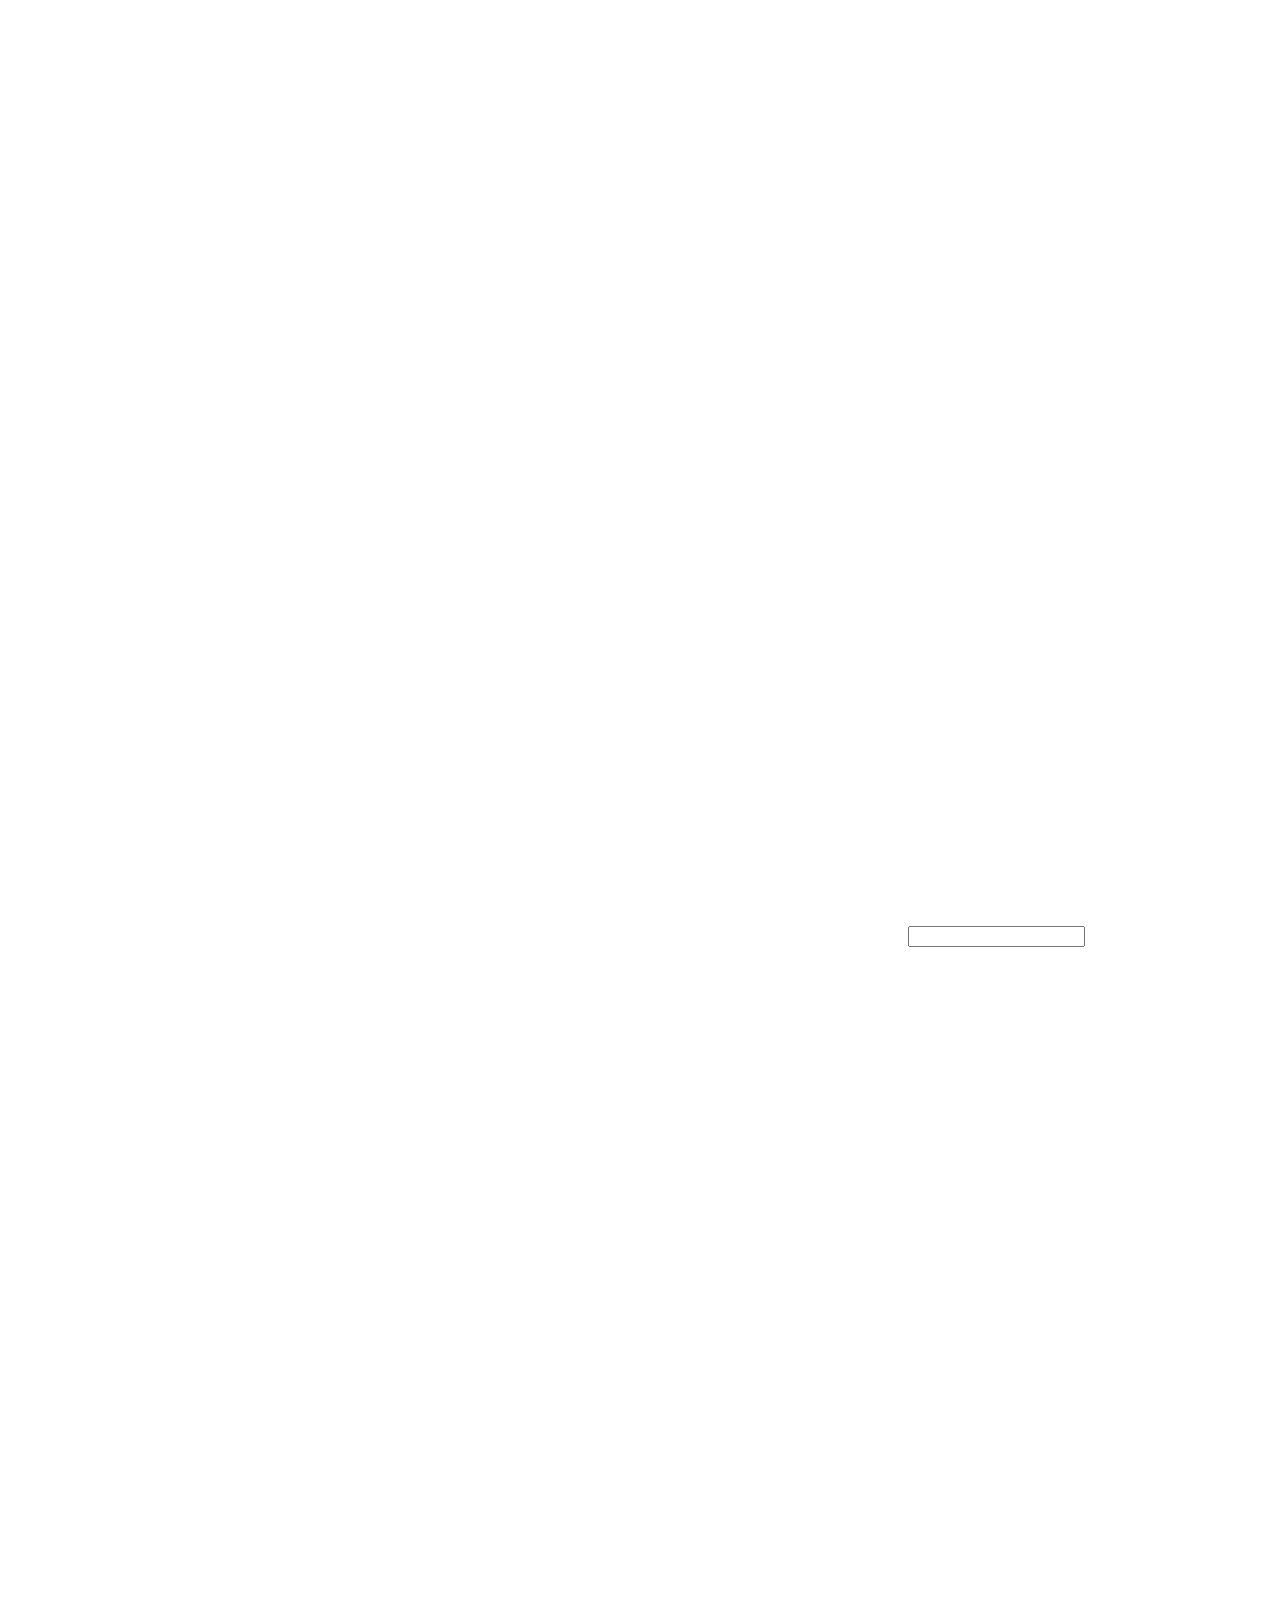
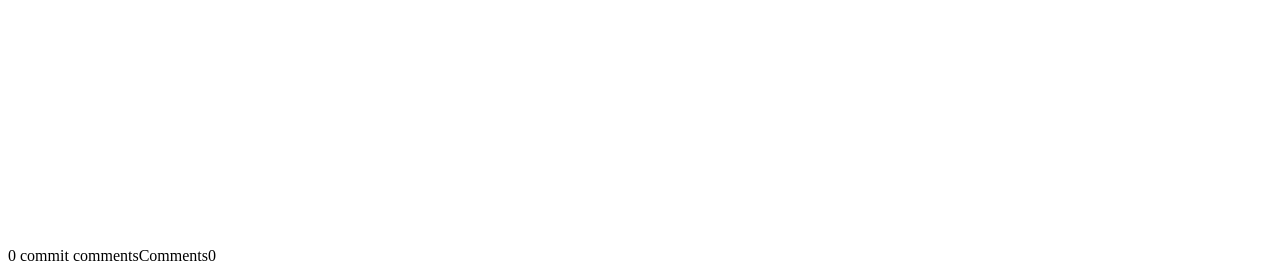
==== index.HTML @ b5903b6b "Create index.HTML" ====
<!DOCTYPE html>
<HTML>
<head>
<meta charset="utf-8">
<style>
#backround {width:2000px;}
#password {margin:900px;}
#input {r:5px;}
</style>
</head>
<body>
<div id="backround">
<img href="https://www.google.com.hk/url?sa=i&amp;url=https%3A%2F%2F4kwallpapers.com%2Fabstract%2Fmacos-ventura-macos-13-macos-2022-stock-dark-mode-5k-retina-8133.html&amp;psig=AOvVaw2zl8SeMX9pM0jfjgj2QuIT&amp;ust=1754331654422000&amp;source=images&amp;cd=vfe&amp;opi=89978449&amp;ved=0CBUQjRxqFwoTCJCF1e-g744DFQAAAAAdAAAAABAL">
</div>
<div id="password">
<input id="input">
</div>
</body>
</HTML>
0 commit commentsComments0
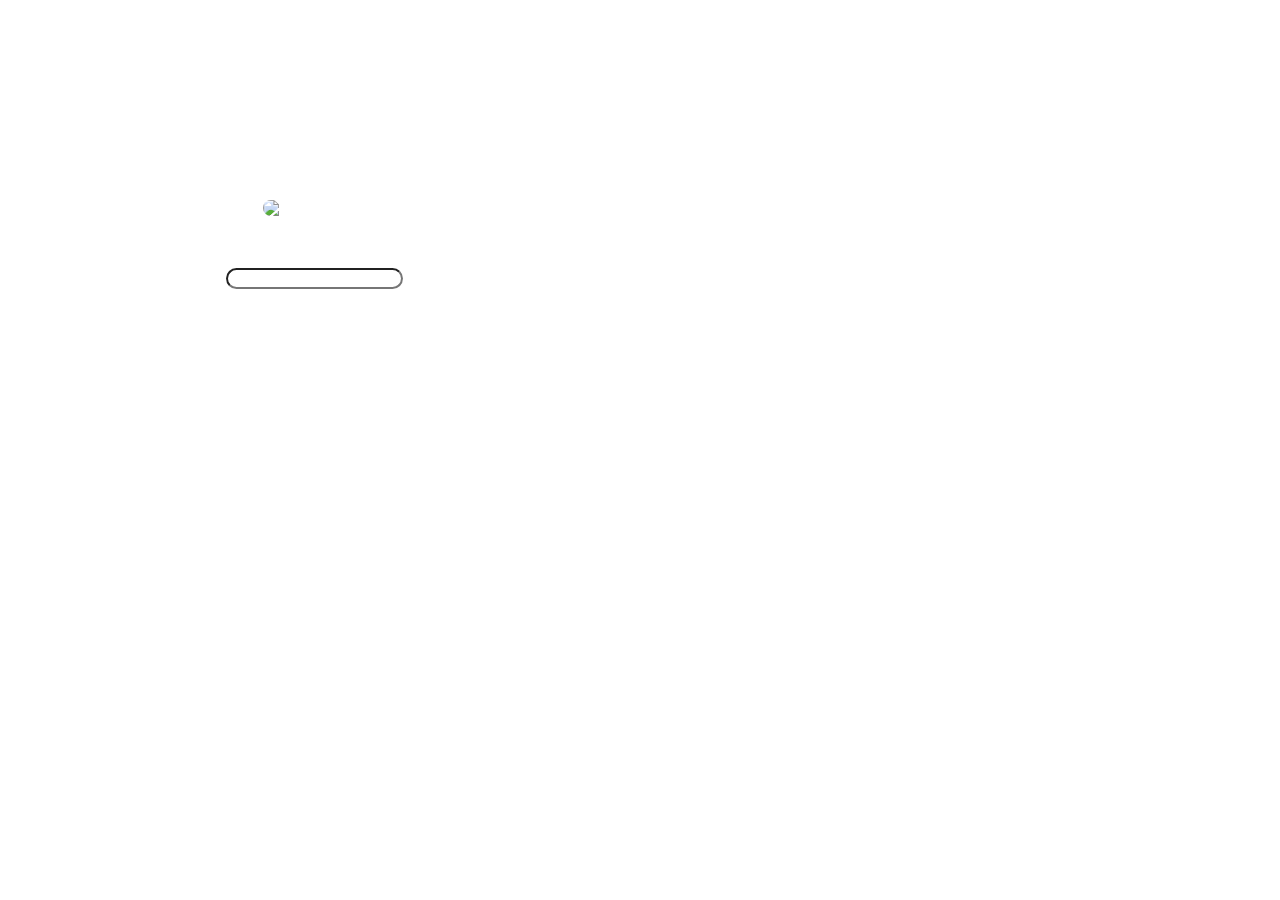
==== commit c9a400d0: "Update index.HTML" ====
--- a/index.HTML
+++ b/index.HTML
@@ -1,20 +1,39 @@
 <!DOCTYPE html>
-<HTML>
-<head>
-<meta charset="utf-8">
-<style>
-#backround {width:2000px;}
-#password {margin:900px;}
-#input {r:5px;}
-</style>
-</head>
-<body>
-<div id="backround">
-<img href="https://www.google.com.hk/url?sa=i&amp;url=https%3A%2F%2F4kwallpapers.com%2Fabstract%2Fmacos-ventura-macos-13-macos-2022-stock-dark-mode-5k-retina-8133.html&amp;psig=AOvVaw2zl8SeMX9pM0jfjgj2QuIT&amp;ust=1754331654422000&amp;source=images&amp;cd=vfe&amp;opi=89978449&amp;ved=0CBUQjRxqFwoTCJCF1e-g744DFQAAAAAdAAAAABAL">
-</div>
-<div id="password">
+<html>
+    <head>
+        <meta charset="utf-8">
+        <title>New webpage</title>
+        <style>
+            #input {
+                border-radius:34px;
+                position:absolute;
+                top:268px;
+                left:226px;
+            }
+            #img {
+                border-radius:40px;
+                position:absolute;
+                top:200px;
+                left:263px;
+                z-index:1;
+                width:80px;
+            }
+        </style>
+    </head>
+    <body>
+
+<img id="prof" src="">
 <input id="input">
-</div>
-</body>
-</HTML>
-0 commit commentsComments0
+<a>
+    <img id="img" src="https://cdn.kastatic.org/third_party/javascript-khansrc/live-editor/build/images/animals/butterfly_monarch.png">
+    
+</a>
+<script>
+    var input;
+    input=document.getElementById("input").value
+    console.log(input);
+</script>
+
+
+    </body>
+</html>
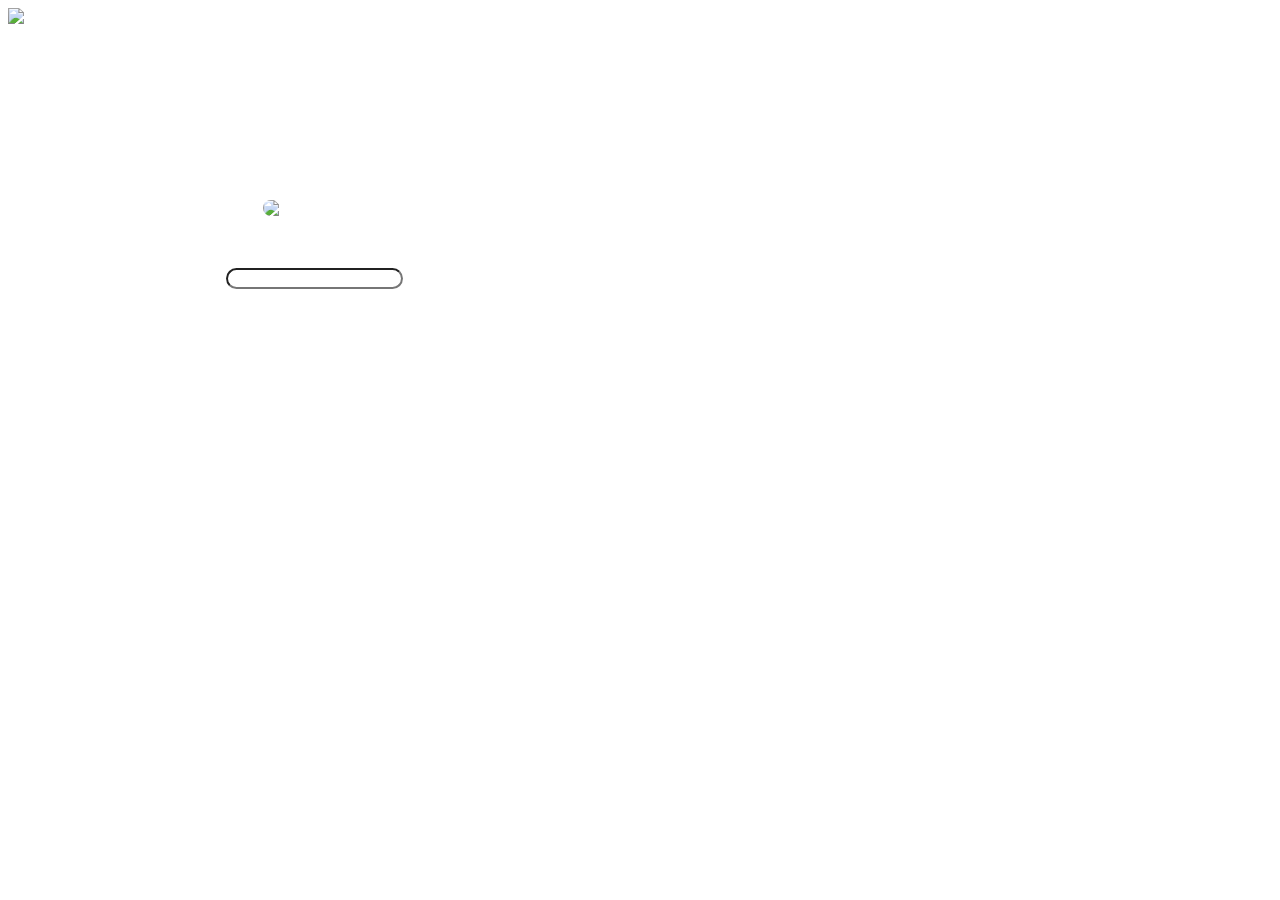
==== commit c8e77af7: "Update index.HTML" ====
--- a/index.HTML
+++ b/index.HTML
@@ -22,7 +22,7 @@
     </head>
     <body>
 
-<img id="prof" src="">
+<img id="prof" src="macos-ventura-macos-13-macos-2022-stock-dark-mode-5k-retina-3840x2160-8133.jpg">
 <input id="input">
 <a>
     <img id="img" src="https://cdn.kastatic.org/third_party/javascript-khansrc/live-editor/build/images/animals/butterfly_monarch.png">
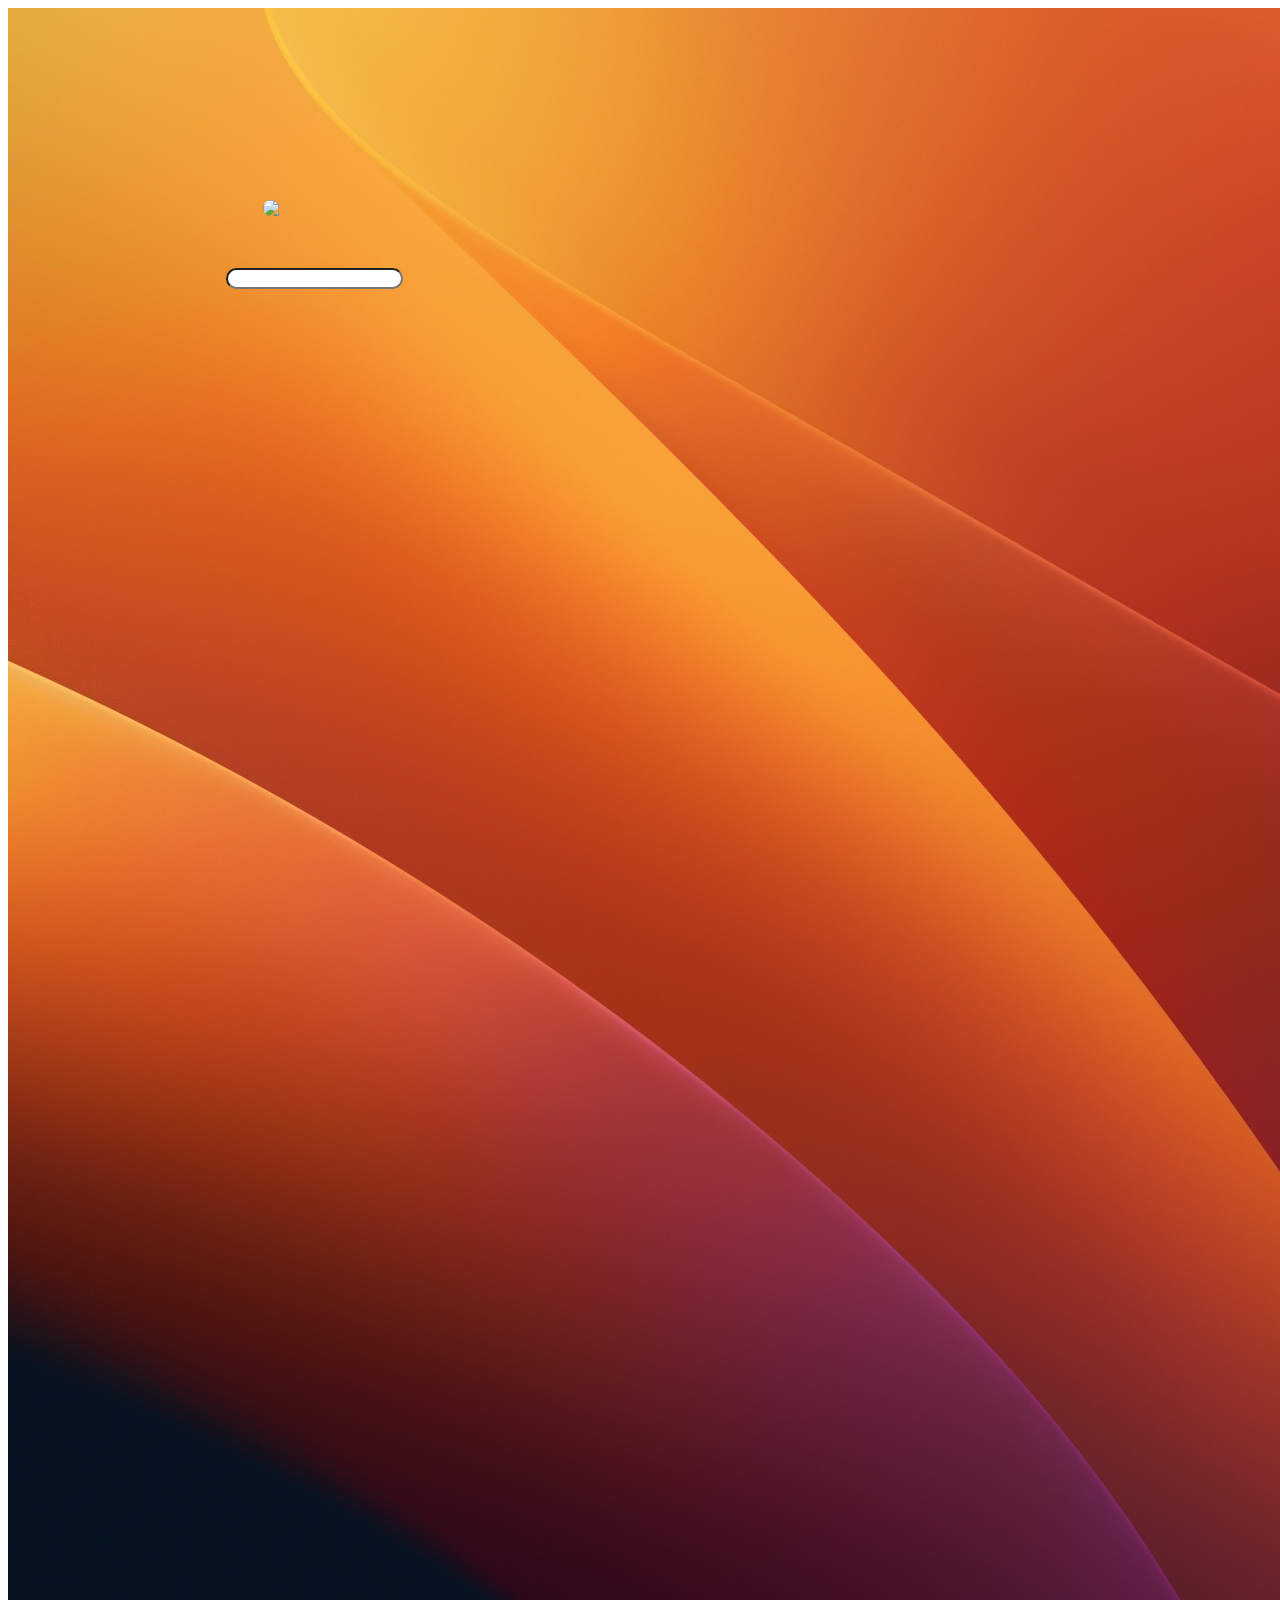
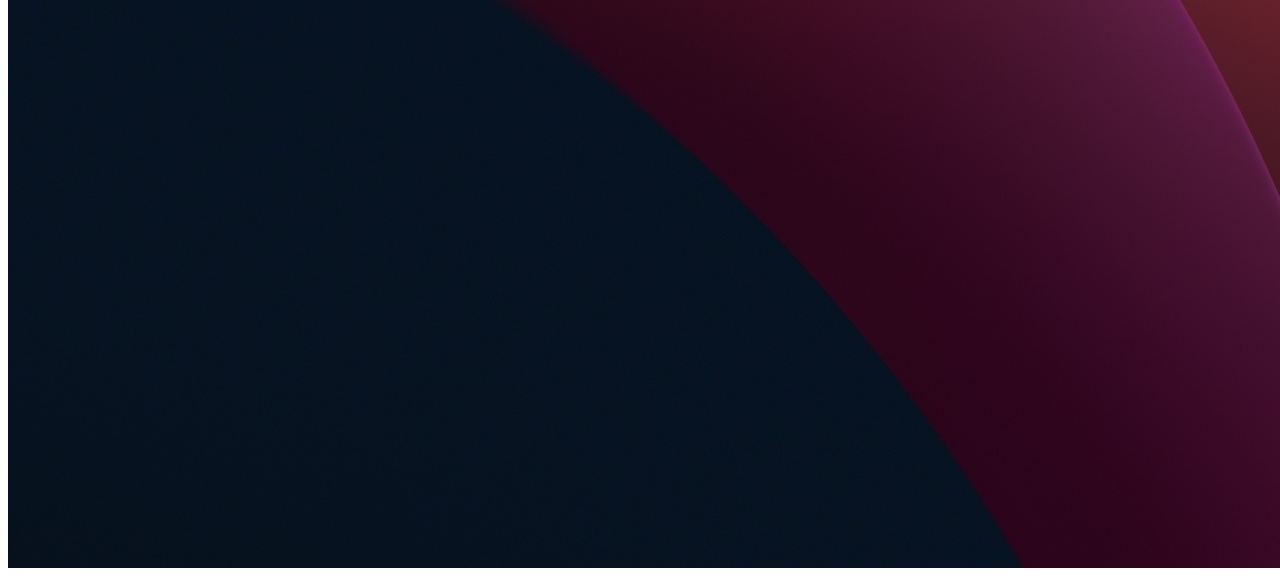
==== commit 20f5f6a9: "Update index.HTML" ====
--- a/index.HTML
+++ b/index.HTML
@@ -22,7 +22,7 @@
     </head>
     <body>
 
-<img id="prof" src="macos-ventura-macos-13-macos-2022-stock-dark-mode-5k-retina-3840x2160-8133.jpg">
+<img id="prof" src="images/macos-ventura-macos-13-macos-2022-stock-dark-mode-5k-retina-3840x2160-8133.jpg">
 <input id="input">
 <a>
     <img id="img" src="https://cdn.kastatic.org/third_party/javascript-khansrc/live-editor/build/images/animals/butterfly_monarch.png">
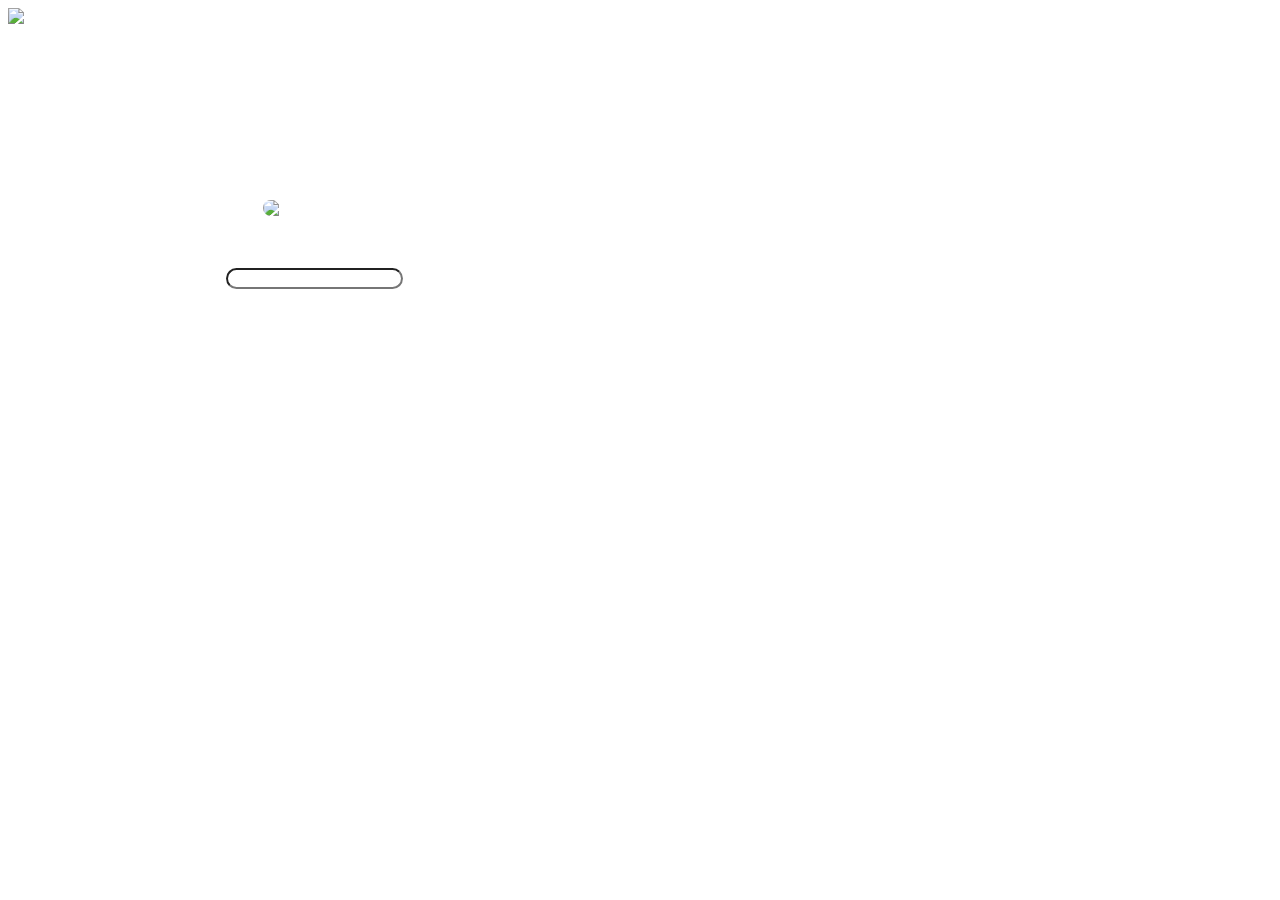
==== commit 5a06b30f: "Update index.HTML" ====
--- a/index.HTML
+++ b/index.HTML
@@ -22,10 +22,12 @@
     </head>
     <body>
 
-<img id="prof" src="images/macos-ventura-macos-13-macos-2022-stock-dark-mode-5k-retina-3840x2160-8133.jpg">
+<img id="prof" src="gamescard.github.io/images
+/macos-ventura-macos-13-macos-2022-stock-dark-mode-5k-retina-3840x2160-8133.jpg">
 <input id="input">
 <a>
-    <img id="img" src="https://cdn.kastatic.org/third_party/javascript-khansrc/live-editor/build/images/animals/butterfly_monarch.png">
+    <img id="img" src="gamescard.github.io/images
+/macos-ventura-macos-13-macos-2022-stock-dark-mode-5k-retina-3840x2160-8133.jpg">
     
 </a>
 <script>
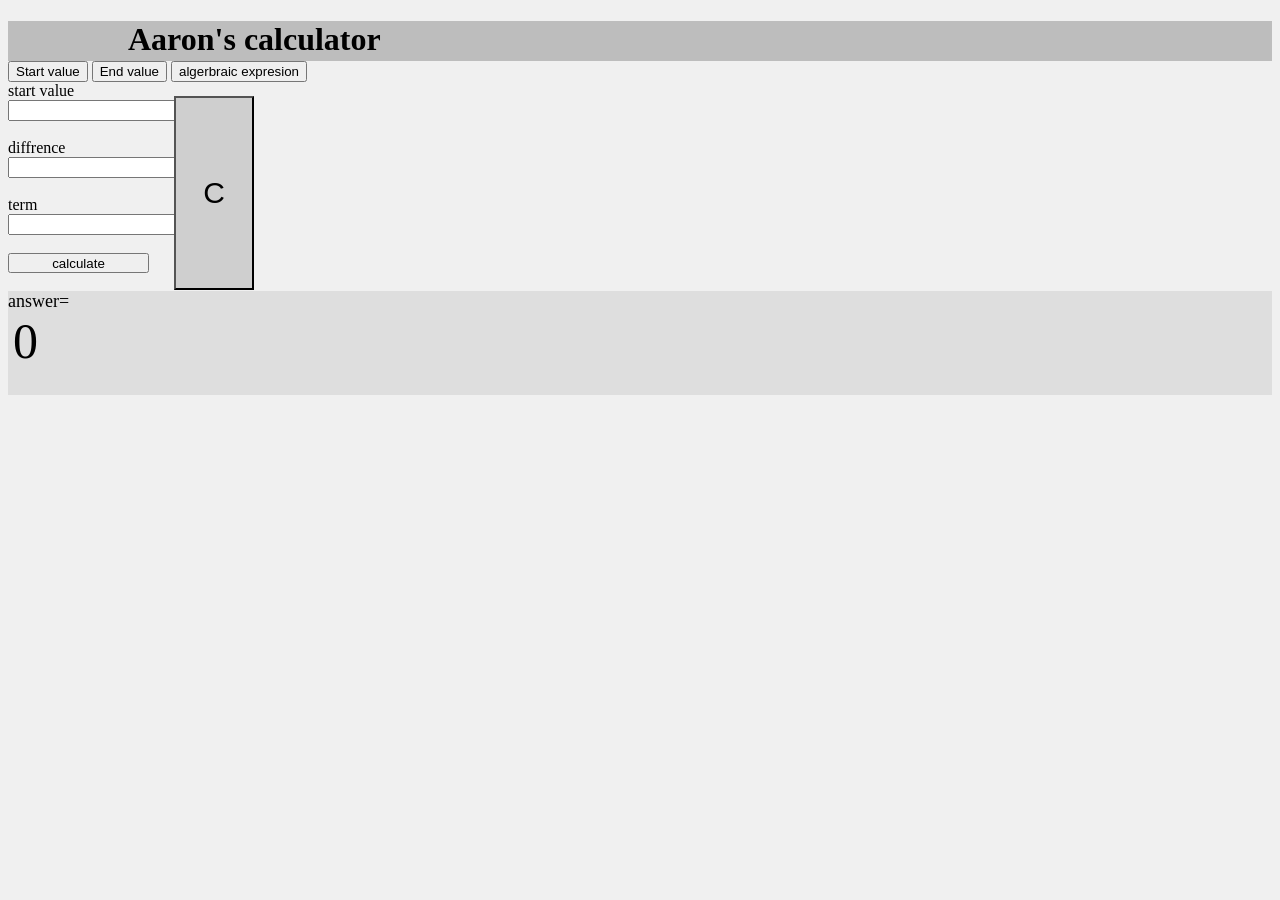
==== commit e9ad2998: "Update index.HTML" ====
--- a/index.HTML
+++ b/index.HTML
@@ -2,40 +2,141 @@
 <html>
     <head>
         <meta charset="utf-8">
-        <title>New webpage</title>
+        <title>calculator</title>
         <style>
-            #input {
-                border-radius:34px;
+    body {background-color:rgb(240, 240, 240);}
+       
+            #title {
+                background-color:rgb(189, 189, 189);
+
+                height:40px;
+            }
+            #h1 {
+                margin-left:120px;
+            }
+            #calc {
+                
+                height:20px;
+                width:141px;
+            }
+            #ans {
+                background-color:rgb(222, 222, 222);
+                height:104px;
+                font-size:18px;
+                
+            }
+            #span {
+                font-size:50px;
+                padding:5px;
+            }
+            #c {
                 position:absolute;
-                top:268px;
-                left:226px;
-            }
-            #img {
-                border-radius:40px;
-                position:absolute;
-                top:200px;
-                left:263px;
-                z-index:1;
+                top:96px;
+                left:174px;
                 width:80px;
-            }
+                height:194px;
+                background-color:rgb(207, 207, 207);
+                font-size:30px;
+                            }
         </style>
     </head>
     <body>
-
-<img id="prof" src="gamescard.github.io/images
-/macos-ventura-macos-13-macos-2022-stock-dark-mode-5k-retina-3840x2160-8133.jpg">
-<input id="input">
-<a>
-    <img id="img" src="gamescard.github.io/images
-/macos-ventura-macos-13-macos-2022-stock-dark-mode-5k-retina-3840x2160-8133.jpg">
+    <div id="title">
+        <h1 id="h1">
+            Aaron's calculator
+        </h1>
+    </div>
+    <div id="display">
+    <button id="st.bt">
+        Start value
+    </button>
+    <button id="end.bt">
+        End value
+    </button>
+    <button id="alg.eq">algerbraic expresion</button><br>
+    <label id="st.val">
+        start value
+    </label><br>
+    <input id="start-value"><br><br>
+    <label>
+        diffrence
+    </label><br>
+    <input id="gap"><Br><br>
+    <label>
+        term
+    </label><br>
+    <input id="n"><br><br>
+    <button id="calc">
+        calculate
+    </button>
     
-</a>
-<script>
-    var input;
-    input=document.getElementById("input").value
-    console.log(input);
-</script>
-
+    <p id="ans">answer=<br>
+    <button id="c">
+        C
+    </button>
+    <span id="span">0</span></p>
+        <script>
+        
+        var ans=0;
+        var diff=0;
+        var st=0;
+        var gap=0;
+        var n=0;
+        
+        var stvl=true;
+        var algeq=false;
+        
+        document.getElementById("c").onclick=function(){
+            document.getElementById("start-value").value="";
+            document.getElementById("gap").value="";
+            document.getElementById("n").value="";
+            document.getElementById("span").textContent="0";
+        }
+        
+        document.getElementById("st.bt").onclick=function(){
+            stvl=true;
+            algeq=false;
+            document.getElementById("st.val").textContent="start value"
+        }
+        document.getElementById("end.bt").onclick=function(){
+            stvl=false;
+            algeq=false;
+            document.getElementById("st.val").textContent="End value"
+        }
+         document.getElementById("alg.eq").onclick=function(){
+            algeq=true; 
+            stvl=false;
+            document.getElementById("st.val").textContent="Algerbraic expresion"
+        }   
+        
+        document.getElementById("calc").onclick=function(){
+         st=document.getElementById("start-value").value;
+         gap=document.getElementById("gap").value;
+         n=document.getElementById("n").value;
+        if(algeq===false){var diffText=gap+"*"+n;
+        diff = eval(diffText);
+        var text;
+        if(stvl===true && algeq===false){
+         text=st+"+"+diff;
+        }
+        else if(stvl===false && algeq===false){
+         text=st+"-"+diff;   
+        }
+        }
+        else if(stvl===false && algeq===true){
+            
+            text=st+"*"+n+"+"+gap;
+            
+        }
+        ans=eval(text)
+            document.getElementById("span").textContent =ans;
+        }
+        
+       
+        
+        </script>
+    </div>
+    
 
     </body>
 </html>
